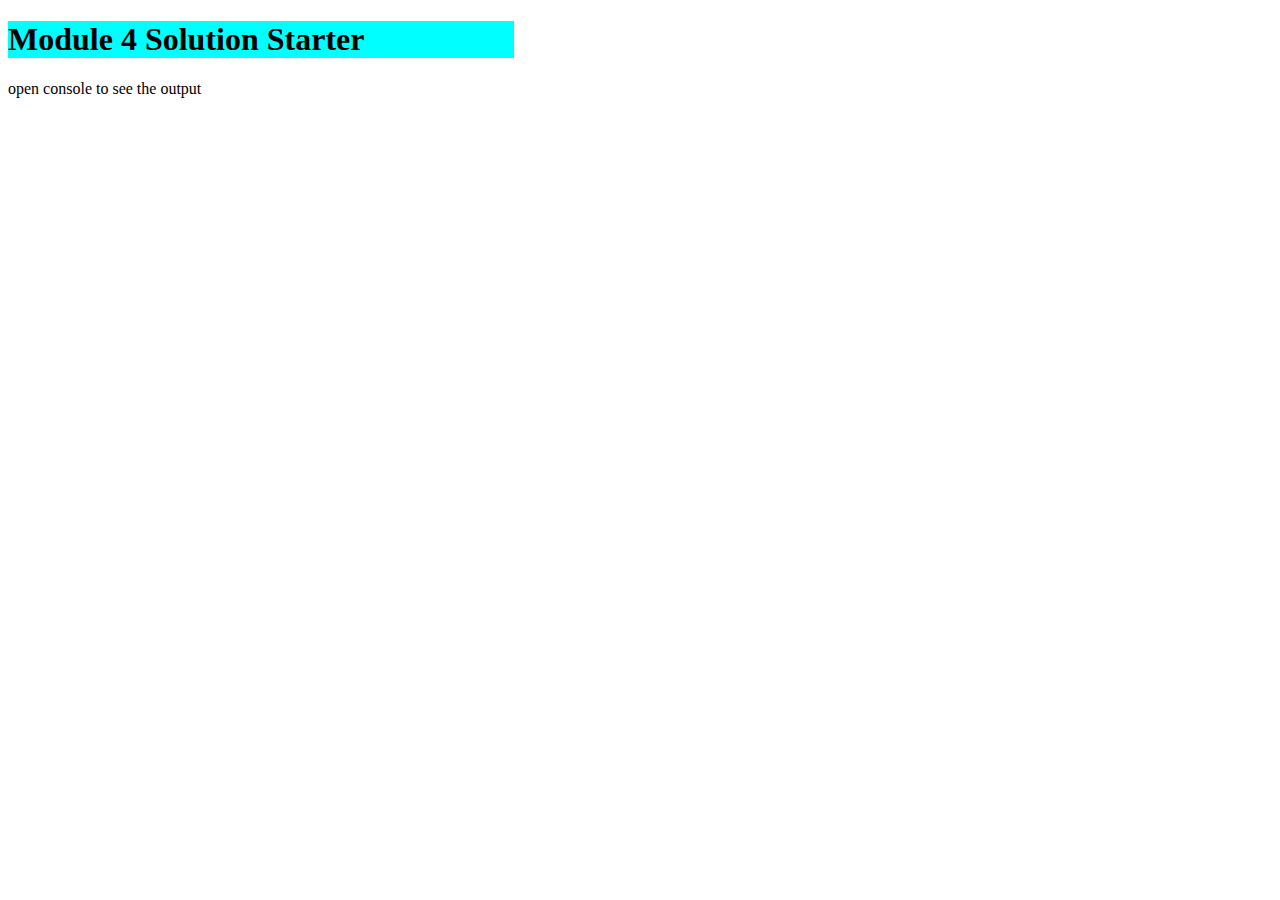
==== module4-solution/index.html @ f072d623 "Update index.html" ====
<!DOCTYPE html>
<html>
<head>
  <meta charset="utf-8">
  <title>Module 4 Solution</title>
  <script src="SpeakHello.js"></script>
  <script src="SpeakGoodBye.js"></script>
  <script src="script.js"></script>
</head>
<body>
  <h1 style='color:meganta; background-color:cyan; width:40%;'>Module 4 Solution Starter</h1>
  <p>open console to see the output</p>
</body>
</html>
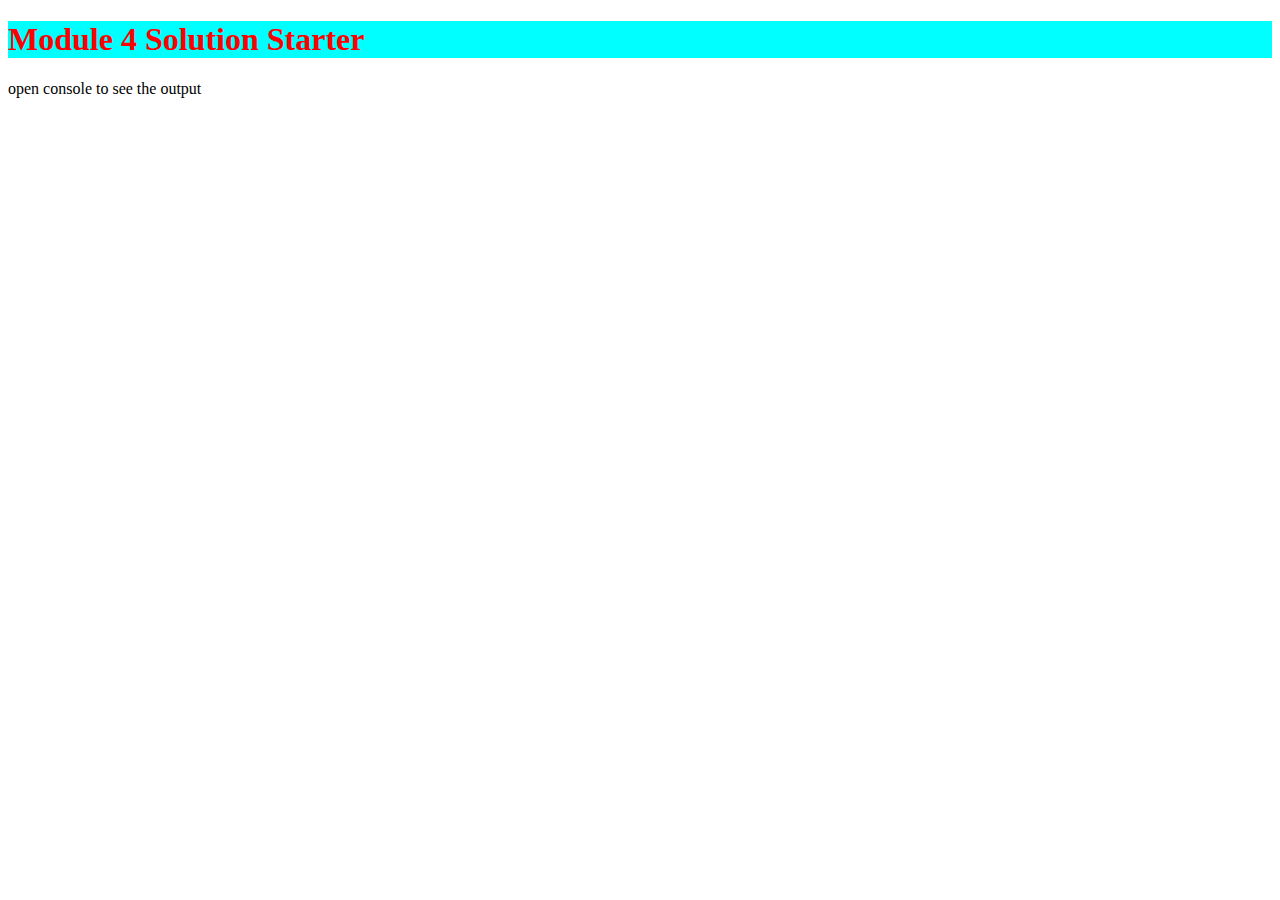
==== commit f3eede22: "Update index.html" ====
--- a/module4-solution/index.html
+++ b/module4-solution/index.html
@@ -8,7 +8,7 @@
   <script src="script.js"></script>
 </head>
 <body>
-  <h1 style='color:meganta; background-color:cyan; width:40%;'>Module 4 Solution Starter</h1>
+  <h1 style='color:red; background-color:cyan;'>Module 4 Solution Starter</h1>
   <p>open console to see the output</p>
 </body>
 </html>
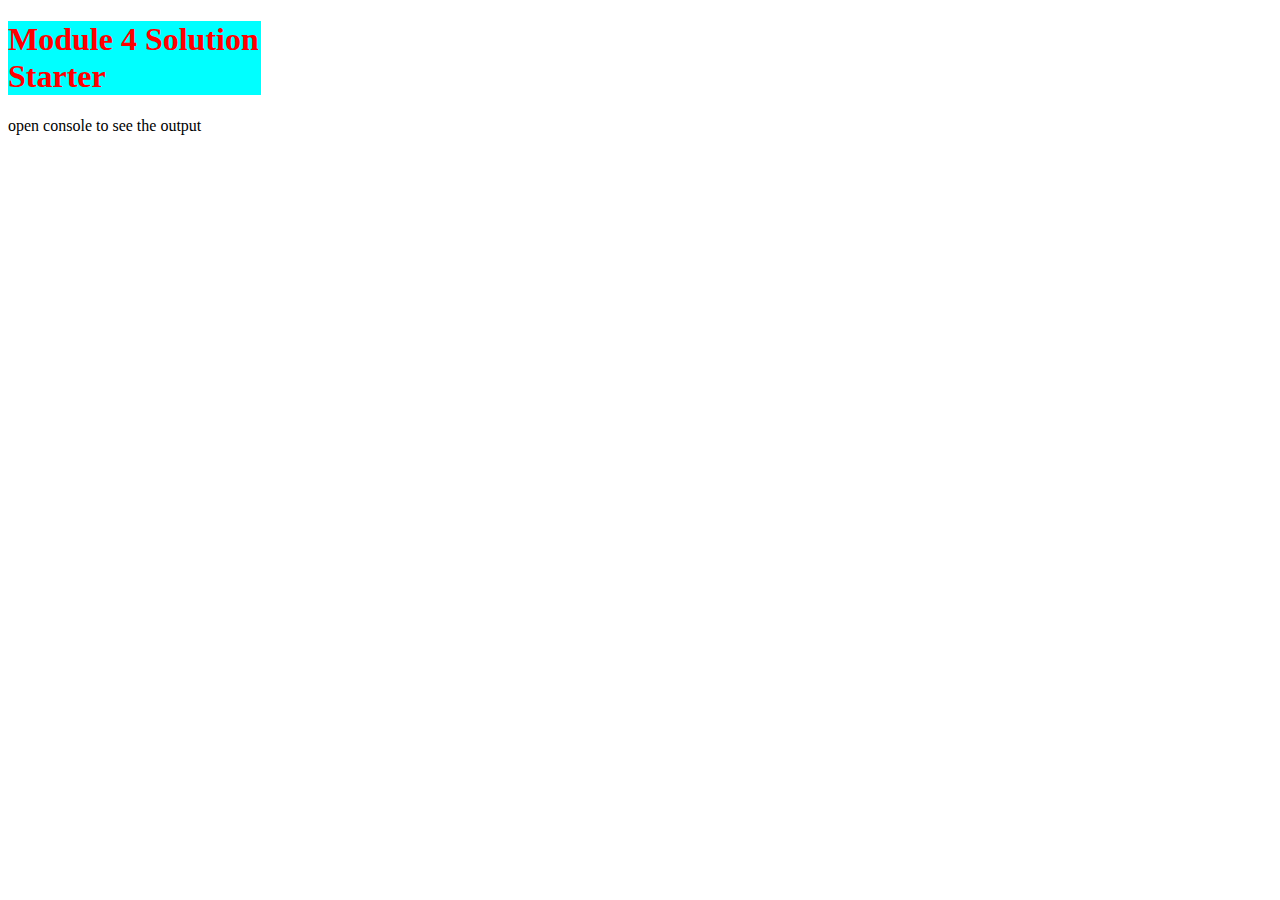
==== commit 196e0cb8: "Update index.html" ====
--- a/module4-solution/index.html
+++ b/module4-solution/index.html
@@ -8,7 +8,7 @@
   <script src="script.js"></script>
 </head>
 <body>
-  <h1 style='color:red; background-color:cyan;'>Module 4 Solution Starter</h1>
+  <h1 style='color:red; background-color:cyan; width:20%;'>Module 4 Solution Starter</h1>
   <p>open console to see the output</p>
 </body>
 </html>
